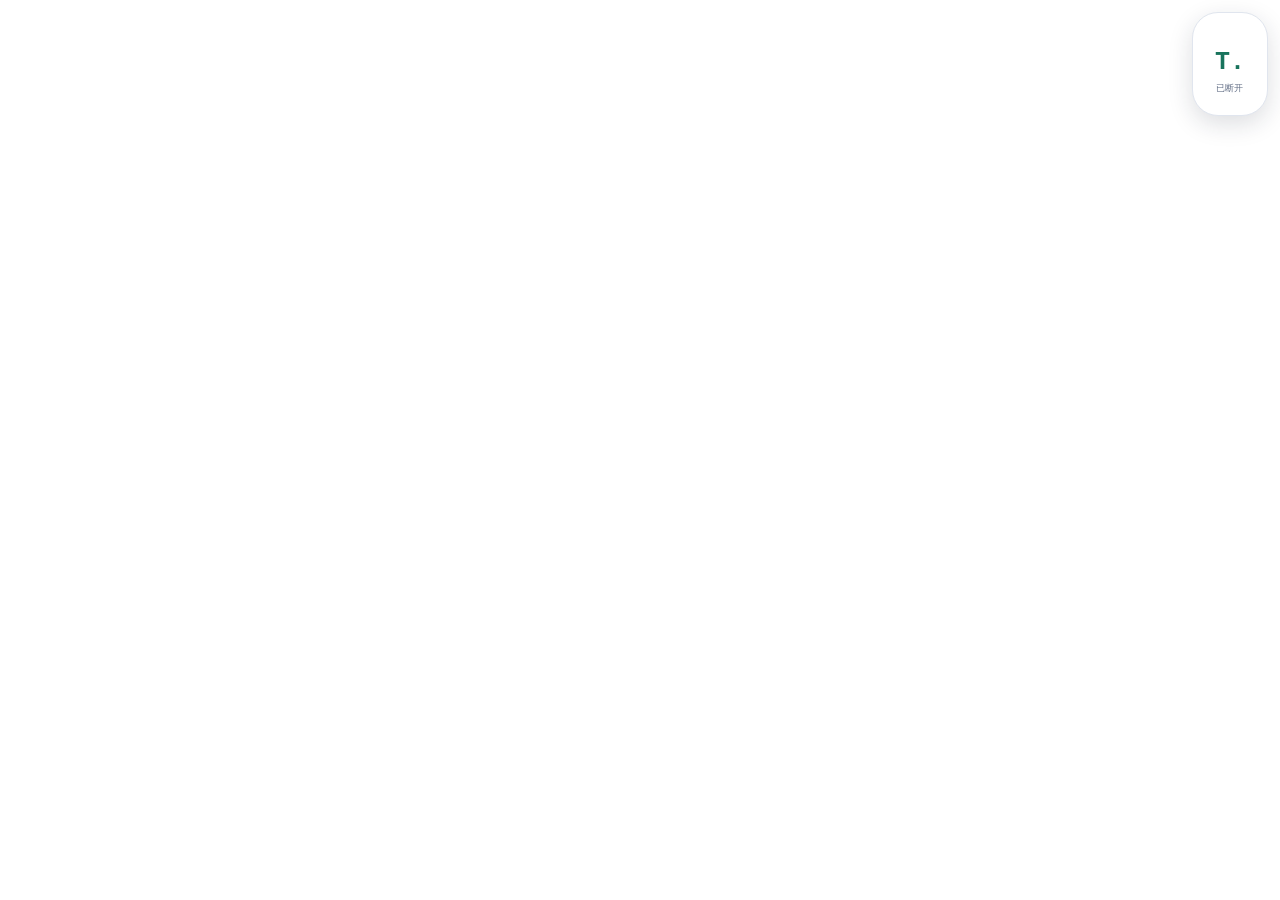
==== floating.html @ ed11566a "Add minimal floating task rail with screen edge snapping" ====
<!doctype html>
<html lang="zh-CN">
<head>
 <meta charset="utf-8"><meta name="viewport" content="width=device-width,initial-scale=1">
 <title>Trace · 悬浮进度</title>
 <script src="theme.js"></script><link rel="stylesheet" href="theme.css"><link rel="stylesheet" href="floating.css">
</head>
<body>
 <main id="widget" aria-label="Trace 悬浮进度"><aside id="detail"></aside><nav id="rail" aria-label="任务进度"><div class="grip" title="拖动移动，靠近屏幕边缘自动吸附"></div><div id="meters"></div></nav></main>
 <script src="live.js"></script><script src="floating.js"></script>
</body>
</html>
---- theme.css ----
/* Foundation → semantic roles → component roles. Brand and mode are independent. */
:root {
 color-scheme:light;
 --blue-600:#365be0;--blue-300:#9bb1ff;--gray-950:#1c2434;--gray-50:#f5f7fb;
 --canvas:var(--gray-50);--surface:#fff;--raised:#fff;--subtle:#f1f4fa;--hover:#e9eef7;
 --text:var(--gray-950);--muted:#647087;--faint:#626d82;--line:#e0e5ee;--strong-line:#a3afc2;
 --accent:var(--blue-600);--accent-hover:#2948bc;--on-accent:#fff;--accent-soft:#eaf0ff;--accent-line:#a8baf4;
 --success:#18735c;--success-soft:#e5f4ee;--success-line:#9bcaba;
 --warning:#956115;--warning-soft:#fff4dd;--warning-line:#d9b66e;
 --danger:#b74149;--danger-soft:#ffedef;--danger-line:#e5a9b0;
 --pending:#5f6b81;--pending-soft:#edf0f6;--focus:#254acb;--overlay:#19263880;
 --rail:#fff;--rail-line:var(--line);--rail-text:#7a869b;--rail-active:var(--accent-soft);
 --hero:var(--surface);--hero-tint:#f1f4ff;--hero-track:#e5ebf7;--hero-grid:#dce4f3;
 --canvas-dot:#cbd4e4;--diagram-edge:#9aa8c0;--diagram-node:var(--surface);--diagram-group:#eef2f9;
 --artifact:#f5f7fc;--terminal:#1e2638;--terminal-text:#dce5ff;--shadow:0 18px 64px #1e365b26;
 --code-text:#3151b1;--scroll:#a9b5c9;--chart-alt:#a9c7c0;
 --preview-light:#f5f7fb;--preview-dark:#191f2d;--preview-line:#8e9bb3;
 --radius:14px;--fast:150ms;--normal:220ms;--ease:cubic-bezier(.2,.7,.2,1);
 --font:-apple-system,BlinkMacSystemFont,"PingFang SC","Microsoft YaHei",sans-serif;
 --mono:"SFMono-Regular",Consolas,"Liberation Mono",monospace;
}
:root[data-mode="dark"] {
 color-scheme:dark;
 --canvas:#10131b;--surface:#181d28;--raised:#222a39;--subtle:#202735;--hover:#293246;
 --text:#edf1fb;--muted:#a1adc3;--faint:#95a2bb;--line:#30394d;--strong-line:#62728e;
 --accent:var(--blue-300);--accent-hover:#b7c6ff;--on-accent:#17264e;--accent-soft:#273455;--accent-line:#506aa4;
 --success:#76d9b7;--success-soft:#183c34;--success-line:#3c806d;
 --warning:#e7c17c;--warning-soft:#3d3221;--warning-line:#987b48;
 --danger:#ff9fa7;--danger-soft:#472a34;--danger-line:#a35f70;
 --pending:#a2afc6;--pending-soft:#272e3d;--focus:#b7caff;--overlay:#060b16c9;
 --rail:#141924;--rail-text:#9caac4;--hero:#1a2130;--hero-tint:#202d4e;--hero-track:#303c58;--hero-grid:#35425e;
 --canvas-dot:#36425a;--diagram-edge:#63728e;--diagram-group:#1d2638;
 --artifact:#202938;--terminal:#101622;--terminal-text:#d5e1ff;--shadow:0 18px 64px #0006;
 --code-text:#b0c5ff;--scroll:#51617b;--chart-alt:#486f65;
}
---- floating.css ----
:root{--widget-surface:#fff;--widget-text:#1c2434;--widget-muted:#647087;--widget-line:#e0e5ee;--widget-track:#e9edf3;--widget-accent:#18735c;--widget-warning:#956115;--widget-shadow:0 8px 24px #18213426}
:root[data-mode="dark"]{--widget-surface:#0b0e13;--widget-text:#edf1fb;--widget-muted:#969da9;--widget-line:#22272e;--widget-track:#252a31;--widget-accent:#21d9a0;--widget-warning:#efbd6a;--widget-shadow:0 8px 24px #0004}
*{box-sizing:border-box}html,body{margin:0;background:transparent;color:var(--widget-text);font:12px/1.5 var(--font);overflow:hidden;-webkit-font-smoothing:antialiased}button{appearance:none;-webkit-appearance:none;font:inherit;color:inherit;border:0;cursor:pointer;background:none;padding:0}button:focus-visible{outline:2px solid var(--focus);outline-offset:2px}#widget{position:relative;display:flex;align-items:flex-start;justify-content:flex-end;gap:12px;padding:12px;width:100%;height:100vh}#rail{width:76px;flex:none;background:var(--widget-surface);border:1px solid var(--widget-line);border-radius:26px;padding:8px 5px;box-shadow:var(--widget-shadow);user-select:none}.meter{display:flex;flex-direction:column;align-items:center;width:64px;height:100px;padding:5px 0;border-radius:15px;position:relative}.meter[aria-expanded="true"]{background:var(--widget-track)}.ring{position:relative;width:56px;height:56px;display:grid;place-items:center}.ring svg{position:absolute;inset:0;width:56px;height:56px;transform:rotate(-90deg)}.ring circle{fill:none;stroke-width:5}.ring-track{stroke:var(--widget-track)}.ring-value{stroke:var(--widget-accent);stroke-linecap:round}.ring-center{display:grid;place-items:center;width:36px;height:36px;border:1px solid var(--widget-line);border-radius:50%;font:500 12px var(--mono);color:var(--widget-text)}.meter.blocked .ring-value,.meter.error .ring-value,.meter.recovery .ring-value{stroke:var(--widget-warning)}.meter.blocked .ring-center{color:var(--widget-warning)}.offline-dot{position:absolute;width:6px;height:6px;right:1px;top:3px;border-radius:50%;background:var(--widget-warning)}.meter strong{font-size:16px;line-height:21px;font-weight:650;letter-spacing:-.5px}.meter strong small{font-size:11px}.meter-name{font-size:9px;color:var(--widget-muted);width:58px;text-align:center;overflow:hidden;text-overflow:ellipsis;white-space:nowrap;line-height:14px}#detail{display:none;flex:1;min-width:0}#widget.expanded #detail{display:block}.detail-card{position:relative;width:100%;padding:20px;background:var(--widget-surface);border:1px solid var(--widget-line);border-radius:24px;box-shadow:var(--widget-shadow);max-height:calc(100vh - 24px);overflow-y:auto;scrollbar-width:thin;scrollbar-color:var(--strong-line) transparent}.detail-top{display:flex;align-items:center;justify-content:space-between;gap:8px}.wordmark{font:600 10px var(--mono);letter-spacing:1.7px;color:var(--widget-accent)}.wordmark i{font:10px var(--font);letter-spacing:0;color:var(--widget-muted);font-style:normal;margin-left:7px}.detail-top button{font-size:18px;color:var(--widget-muted);width:23px;height:23px;line-height:23px;border-radius:50%;flex:none}.detail-top button:hover{background:var(--hover)}h1{font-size:16px;line-height:1.6;font-weight:650;margin:10px 0 3px;overflow-wrap:anywhere}.updated{font-size:10px;color:var(--widget-muted);margin:0 0 18px}.detail-progress{display:flex;align-items:baseline;justify-content:space-between;gap:8px}.detail-progress>span{font-size:11px;font-weight:550}.detail-progress strong{font:600 26px var(--font);letter-spacing:-1px;line-height:1.2}.detail-progress small{font-size:14px;margin-left:2px}.track{height:6px;background:var(--widget-track);border-radius:10px;overflow:hidden;margin:10px 0 8px}.track i{display:block;height:100%;background:var(--widget-accent);border-radius:inherit}.track.blocked i,.track.recovery i,.track.error i{background:var(--widget-warning)}.progress-meta{display:flex;justify-content:space-between;font-size:10px;gap:8px;color:var(--widget-muted)}.status{color:var(--widget-accent)}.status.blocked,.status.recovery,.status.error,.warning{color:var(--widget-warning)}.metrics{display:grid;grid-template-columns:repeat(3,1fr);padding:15px 0;margin:15px 0;border-top:1px solid var(--widget-line);border-bottom:1px solid var(--widget-line);gap:12px}.metrics>div{display:grid;gap:3px}.metrics b{font:600 21px var(--font);line-height:1.2}.metrics span{font-size:10px;color:var(--widget-muted)}.activity h2{font-size:11px;color:var(--widget-muted);font-weight:500;margin:0 0 12px}.activity-row{display:flex;gap:9px;margin:11px 0}.activity-row>i{background:var(--widget-accent);height:5px;width:5px;border-radius:50%;flex:none;margin-top:6px}.activity-row.blocked>i,.activity-row.error>i,.activity-row.recovery>i{background:var(--widget-warning)}.activity-row>div{min-width:0}.activity-row b{font-size:11px;font-weight:550;overflow-wrap:anywhere}.activity-row p{color:var(--widget-muted);font-size:11px;margin:3px 0;line-height:1.7;overflow-wrap:anywhere}.activity-row.blocked p{color:var(--widget-warning)}.activity-row small{font-size:10px;color:var(--widget-muted);overflow-wrap:anywhere;display:block}.open-task{margin-top:13px;padding:10px 0 0;border-top:1px solid var(--widget-line);width:100%;display:flex;justify-content:space-between;align-items:center;font-size:11px;color:var(--widget-accent)}.open-task span{font-size:17px}.empty{font-size:11px;color:var(--widget-muted);line-height:1.8}.empty-meter{height:70px;display:grid;justify-content:center;align-content:center;gap:5px;width:100%;color:var(--widget-muted)}.trace-symbol{font:600 25px var(--mono);color:var(--widget-accent)}.empty-meter small{font-size:9px}

#detail{position:relative}#detail:not(:empty):after{content:'';position:absolute;right:-12px;top:var(--notch-y,78px);transform:translateY(-50%);border-top:10px solid transparent;border-bottom:10px solid transparent;border-left:13px solid var(--widget-surface);pointer-events:none}

/* The rail stays quiet; actions live in the native context menu. */
.grip{display:grid;place-items:center;height:16px;cursor:grab}
.grip:before{content:'';width:18px;height:3px;border-radius:3px;background:var(--widget-muted);opacity:0}
#rail:hover .grip:before{opacity:.45}
:root[data-edge="left"] #widget{flex-direction:row-reverse}
:root[data-edge="left"] #detail:not(:empty):after{right:auto;left:-12px;border-left:0;border-right:13px solid var(--widget-surface)}
:root[data-docked="right"] #rail{border-radius:24px 0 0 24px;border-right:0}
:root[data-docked="left"] #rail{border-radius:0 24px 24px 0;border-left:0}
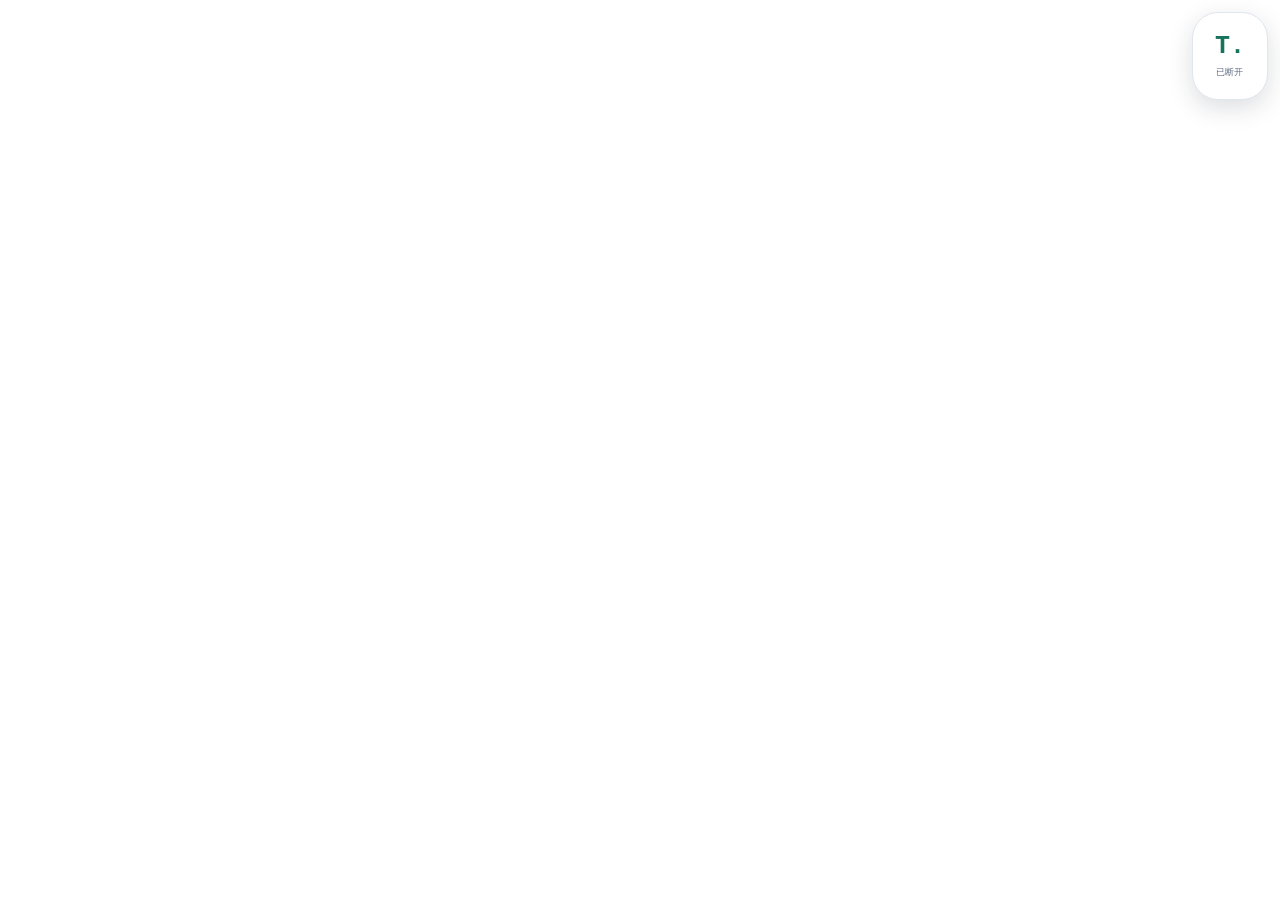
==== commit 0c435898: "Add edge auto-hide, full-window dragging and floating settings" ====
--- a/floating.html
+++ b/floating.html
@@ -6,7 +6,7 @@
  <script src="theme.js"></script><link rel="stylesheet" href="theme.css"><link rel="stylesheet" href="floating.css">
 </head>
 <body>
- <main id="widget" aria-label="Trace 悬浮进度"><aside id="detail"></aside><nav id="rail" aria-label="任务进度"><div class="grip" title="拖动移动，靠近屏幕边缘自动吸附"></div><div id="meters"></div></nav></main>
- <script src="live.js"></script><script src="floating.js"></script>
+ <main id="widget" aria-label="Trace 悬浮进度"><aside id="detail"></aside><nav id="rail" aria-label="任务进度"><div id="meters"></div></nav></main>
+ <script src="live.js"></script><script src="floating-prefs.js"></script><script src="floating.js"></script>
 </body>
 </html>
--- a/floating.css
+++ b/floating.css
@@ -5,10 +5,9 @@
 #detail{position:relative}#detail:not(:empty):after{content:'';position:absolute;right:-12px;top:var(--notch-y,78px);transform:translateY(-50%);border-top:10px solid transparent;border-bottom:10px solid transparent;border-left:13px solid var(--widget-surface);pointer-events:none}
 
 /* The rail stays quiet; actions live in the native context menu. */
-.grip{display:grid;place-items:center;height:16px;cursor:grab}
-.grip:before{content:'';width:18px;height:3px;border-radius:3px;background:var(--widget-muted);opacity:0}
-#rail:hover .grip:before{opacity:.45}
 :root[data-edge="left"] #widget{flex-direction:row-reverse}
 :root[data-edge="left"] #detail:not(:empty):after{right:auto;left:-12px;border-left:0;border-right:13px solid var(--widget-surface)}
 :root[data-docked="right"] #rail{border-radius:24px 0 0 24px;border-right:0}
 :root[data-docked="left"] #rail{border-radius:0 24px 24px 0;border-left:0}
+
+html,body{user-select:none;-webkit-user-select:none}body.dragging,body.dragging *{cursor:grabbing!important}
